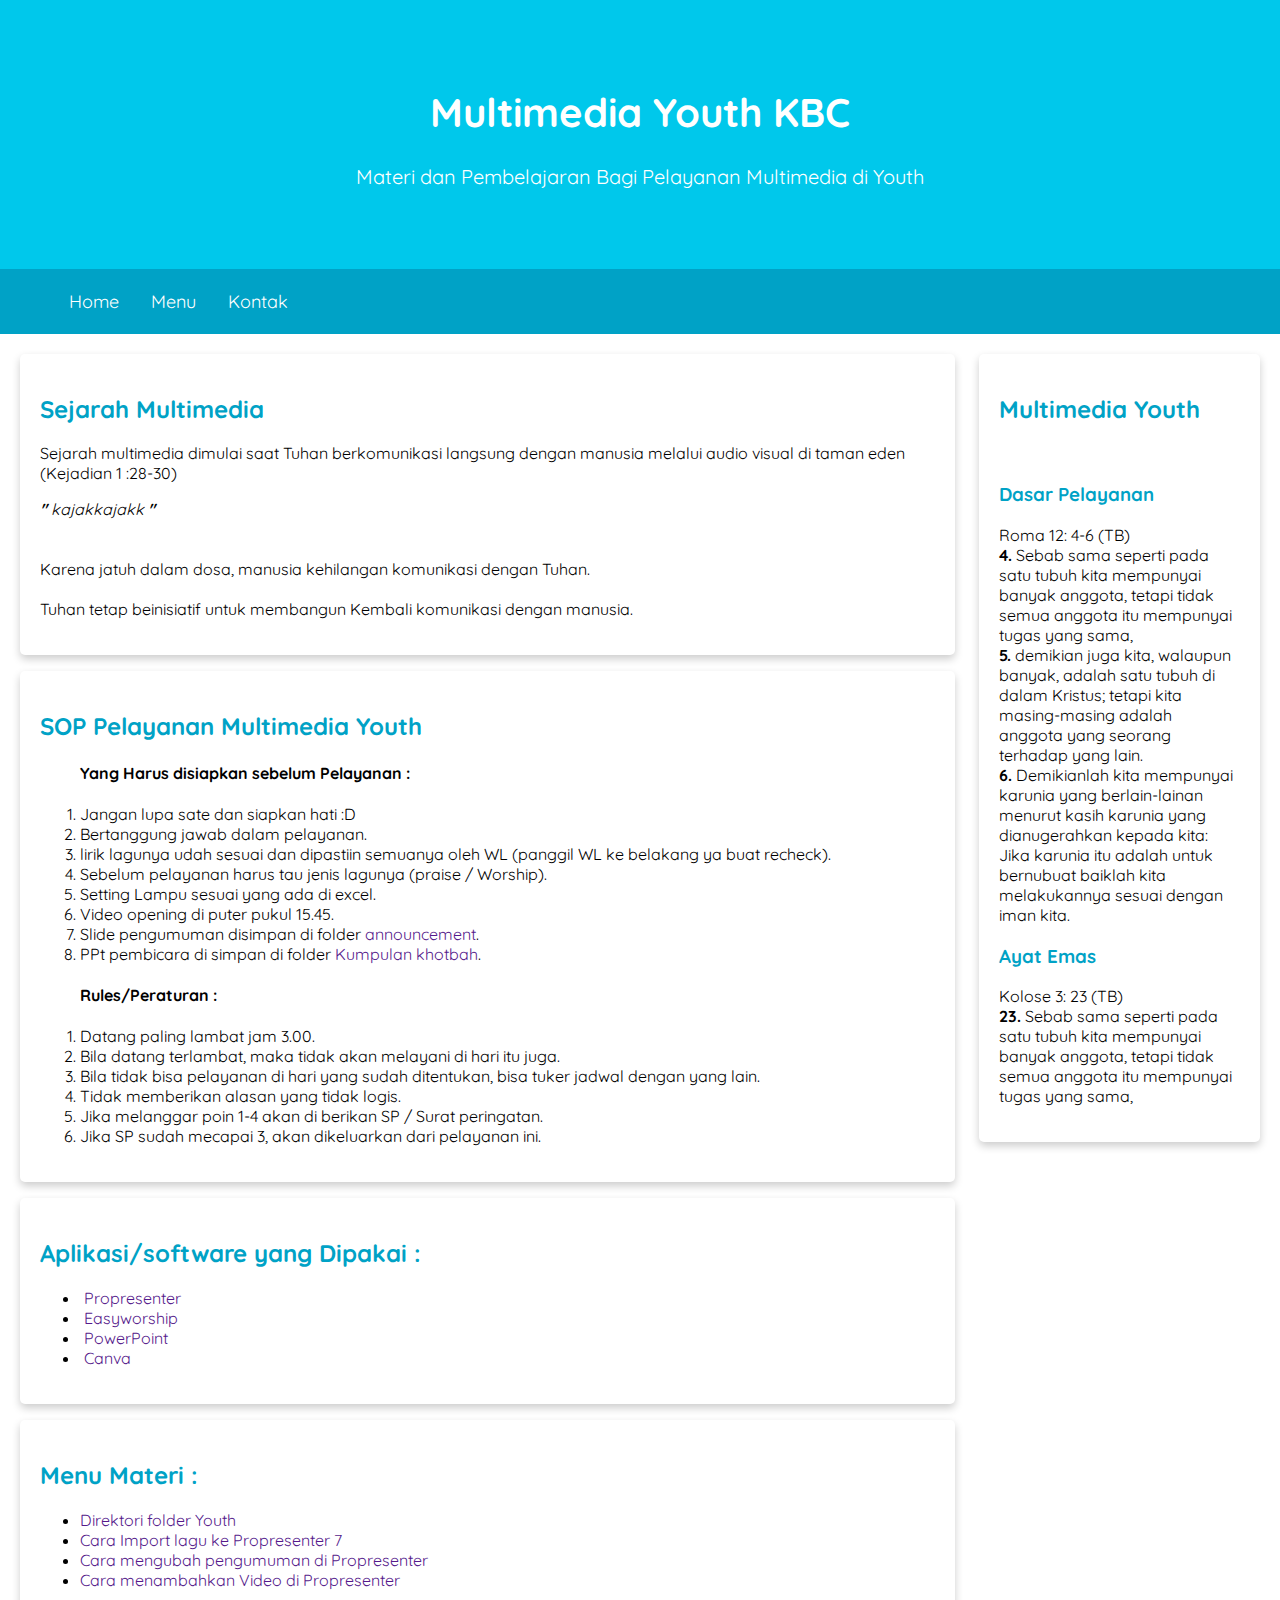
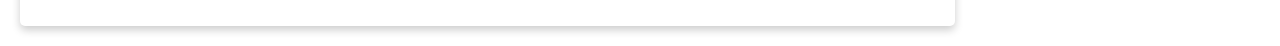
==== index.html @ e825384a "Add files via upload" ====
<!DOCTYPE html>
<html lang="en">
<head>
    <meta charset="UTF-8">
    <meta name="viewport" content="width=device-width, initial-scale=1.0">
    <title>Multimedia Youth KBC</title>
    <!-- My Style css -->
    <link rel="stylesheet" href="assets/css/style.css">

    <!-- Font Google -->
    <link rel="preconnect" href="https://fonts.googleapis.com">
    <link rel="preconnect" href="https://fonts.gstatic.com" crossorigin>
    <link href="https://fonts.googleapis.com/css2?family=Quicksand:wght@400;700&display=swap" rel="stylesheet">
</head>
<body>
    <header>
        <div class="jumbotron">
            <h1>Multimedia Youth KBC</h1>
            <p>Materi dan Pembelajaran Bagi Pelayanan Multimedia di Youth</p>
        </div>

        <nav>
            <ul>
                <li><a href="#">Home</a></li>
                <li><a href="#">Menu</a></li>
                <li><a href="#">Kontak</a></li>
            </ul>
        </nav>
    </header>

    <main>
        <!-- konten utama -->
        <div id="content">
            <article id="sejarah" class="card">
                <h2>Sejarah Multimedia</h2>
                <div class="row-1">
                    <p>Sejarah multimedia dimulai saat Tuhan berkomunikasi langsung dengan manusia melalui audio visual di taman eden (Kejadian 1 :28-30) <br>
                        <div class="kutipan">
                            kajakkajakk
                        </div>                        
                    <br><br> Karena jatuh dalam dosa, manusia kehilangan komunikasi dengan Tuhan. <br><br> Tuhan tetap beinisiatif untuk membangun Kembali komunikasi dengan manusia. </p>
                </div>
                <div class="row-2">
                    
                </div>
            </article>

            <article id="sop" class="card">
                <h2>SOP Pelayanan Multimedia Youth</h2>
                <ol>
                    <h4>Yang Harus disiapkan sebelum Pelayanan :</h4>
                    <li>Jangan lupa sate dan siapkan hati :D</li>
                    <li>Bertanggung jawab dalam pelayanan.</li>
                    <li>lirik lagunya udah sesuai dan dipastiin semuanya oleh WL (panggil WL ke belakang ya buat recheck).</li>
                    <li>Sebelum pelayanan harus tau jenis lagunya (praise / Worship).</li>
                    <li>Setting Lampu sesuai yang ada di excel.</li>
                    <li>Video opening di puter pukul 15.45.</li>
                    <li>Slide pengumuman disimpan di folder <a href="">announcement</a>.</li>
                    <li>PPt pembicara di simpan di folder <a href="">Kumpulan khotbah</a>.</li>
                </ol>
                <ol>
                    <h4>Rules/Peraturan :</h4>
                    <li>Datang paling lambat jam 3.00.</li>
                    <li>Bila datang terlambat, maka tidak akan melayani di hari itu juga.</li>
                    <li>Bila tidak bisa pelayanan di hari yang sudah ditentukan, bisa tuker jadwal dengan yang lain.</li>
                    <li>Tidak memberikan alasan yang tidak logis.</li>
                    <li>Jika melanggar poin 1-4 akan di berikan SP / Surat peringatan.</li>
                    <li>Jika SP sudah mecapai 3, akan dikeluarkan dari pelayanan ini.</li>
                </ol>
            </article>

            <article id="software" class="row card">
                <h2>Aplikasi/software yang Dipakai :</h2>
                <ul>
                    <li>
                        <img src="" alt="">
                        <a href="">Propresenter</a>
                    </li>
                    <li>
                        <img src="" alt="">
                        <a href="">Easyworship</a>
                    </li>
                    <li>
                        <img src="" alt="">
                        <a href="">PowerPoint</a>
                    </li>
                    <li>
                        <img src="" alt="">
                        <a href="">Canva</a>
                    </li>
                </ul>
            </article>

            <article id="menu" class="card">
                <h2>Menu Materi :</h2>
                <ul>
                    <li><a href="">Direktori folder Youth</a></li>
                    <li><a href="">Cara Import lagu ke Propresenter 7</a></li>
                    <li><a href="">Cara mengubah pengumuman di Propresenter</a></li>
                    <li><a href="">Cara menambahkan Video di Propresenter</a></li>
                </ul>
            </article>
        </div>

        <!-- Konten samping -->
        <aside>
            <article class="Profile card">
                <h2>Multimedia Youth</h2>
                <img src="" alt="">
                <h3>Dasar Pelayanan</h3>
                <p>Roma 12: 4-6 (TB) <br>
                <b>4. </b>Sebab sama seperti pada satu tubuh kita mempunyai banyak anggota, tetapi tidak semua anggota itu mempunyai tugas yang sama,<br> <b>5. </b>demikian juga kita, walaupun banyak, adalah satu tubuh di dalam Kristus; tetapi kita masing-masing adalah anggota yang seorang terhadap yang lain. <br> <b>6. </b>Demikianlah kita mempunyai karunia yang berlain-lainan menurut kasih karunia yang dianugerahkan kepada kita: Jika karunia itu adalah untuk bernubuat baiklah kita melakukannya sesuai dengan iman kita.</p>
                
                <h3>Ayat Emas</h3>
                <p>Kolose 3: 23 (TB) <br>
                <b>23. </b>Sebab sama seperti pada satu tubuh kita mempunyai banyak anggota, tetapi tidak semua anggota itu mempunyai tugas yang sama,</p>
            </article>
        </aside>
    </main>

    <footer>

    </footer>
</body>
</html>
---- assets/css/style.css ----
* {
    box-sizing: border-box;
    text-decoration: none;
}

body {
    font-family: 'Quicksand', sans-serif;
    padding: 0;
    margin: 0;
}

h2, h3 {
    color: #00a2c6;
}

nav a {
    font-size: 18px;
    font-weight: 400;
    text-decoration: none;
    color: white;
}

nav a:hover {
    font-weight: bold;
}

.profile header {
    text-align: center;
}

.profile img {
    width: 200px;
}

.card {
    box-shadow: 0 4px 8px 0 rgba(0, 0, 0, 0.2);
    border-radius: 5px;
    padding: 20px;  
}

.jumbotron {
    font-size: 20px;
    padding: 60px;
    background-color: #00c8eb;
    text-align: center;
    color: white;
}

nav ul {
    padding-inline: 4rem;
    display: flex;
    gap: 2rem;
}

nav li {
    list-style-type: none;
}

nav {
    background-color: #00a2c6;
    padding: 5px;
    position: sticky;
    top: 0;
}

main {
    padding: 20px;
    display: flex;
    gap: 1.5rem;
}

#content {
    flex: 5;
    display: flex;  
    flex-flow: column nowrap;
    gap: 1rem 2rem;
}

aside {
    flex: 1.5;
}

header {
    display: inline;
}

.kutipan {
    font-style: italic;
}

.kutipan::before, 
.kutipan::after {
    content: '"';
    font-weight: 800;
}

@media screen and (max-width: 1200px) {
    main {
        flex-flow: column nowrap;
    }
      main aside {
        align-self: center;
    }
}

@media screen and (max-width: 768px) {
    nav ul {
        justify-content: center;
    }
     
      main aside {
        align-self: stretch;
    }
}
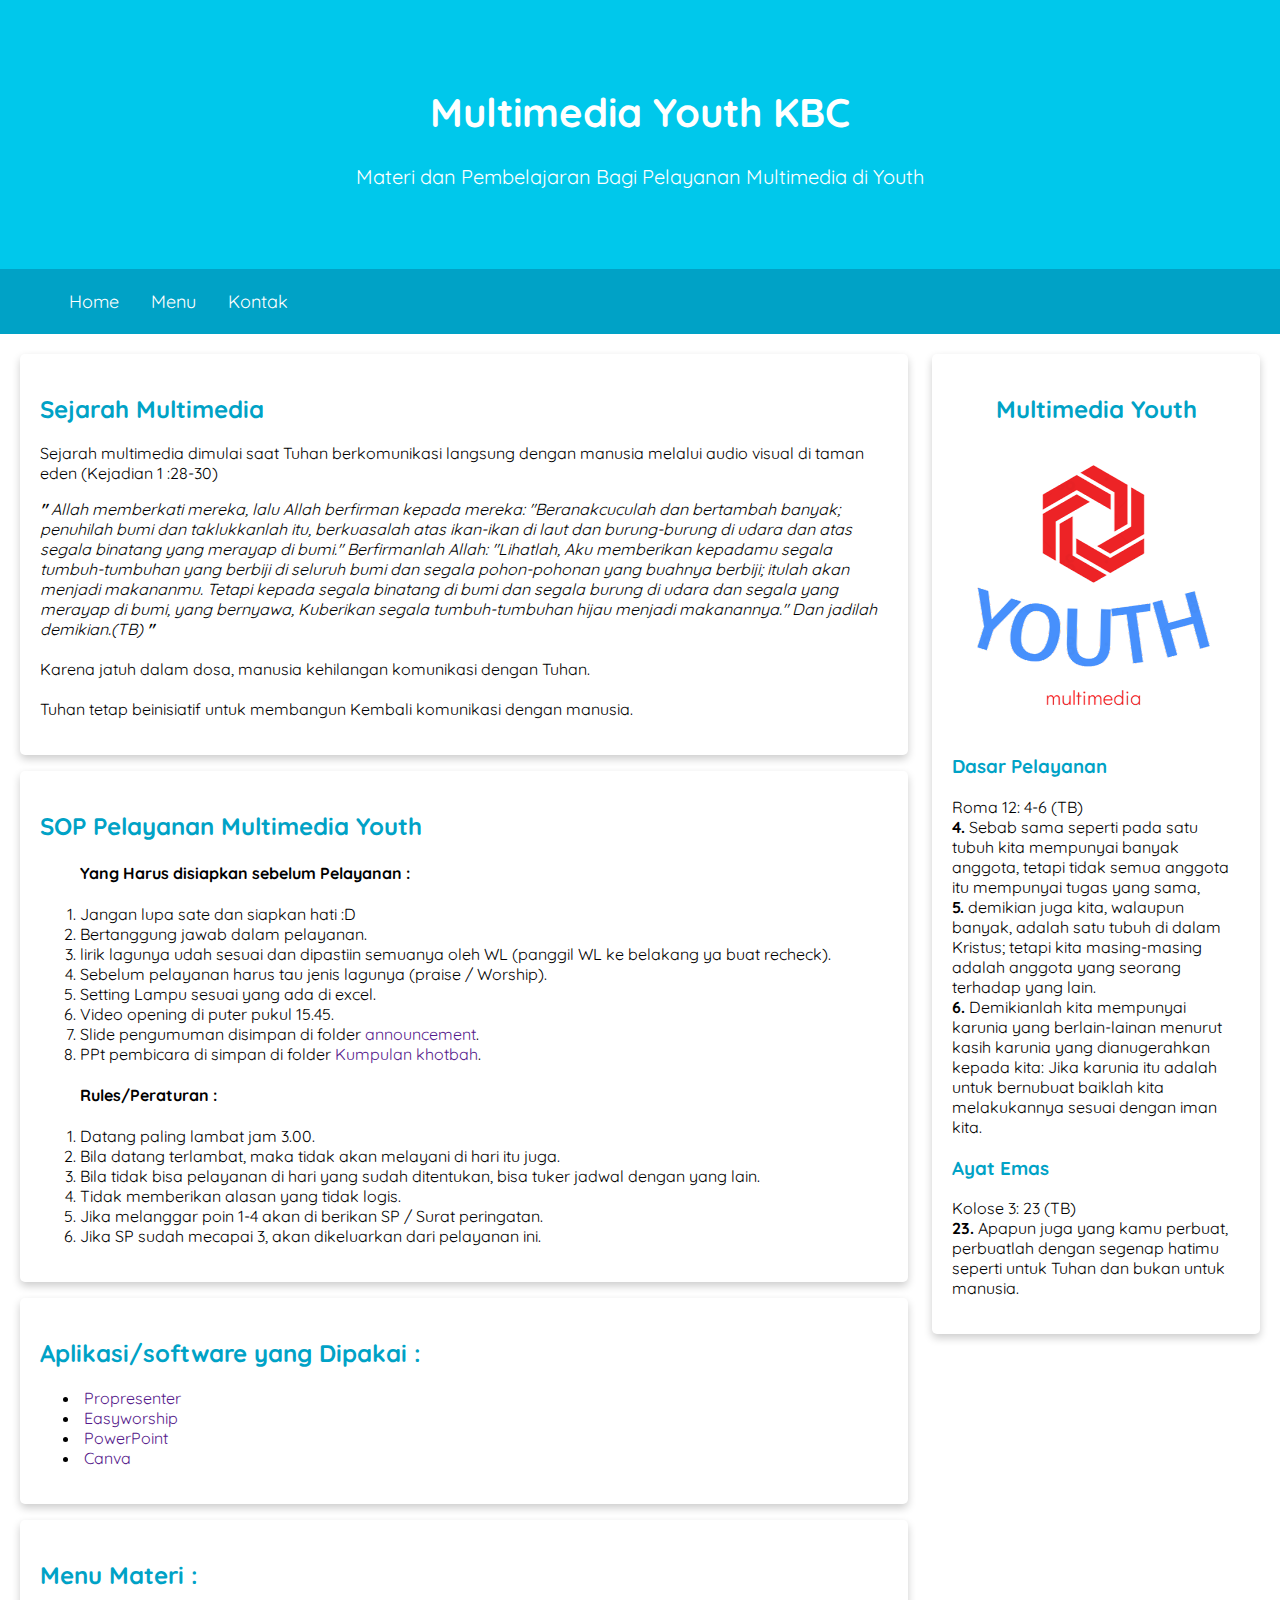
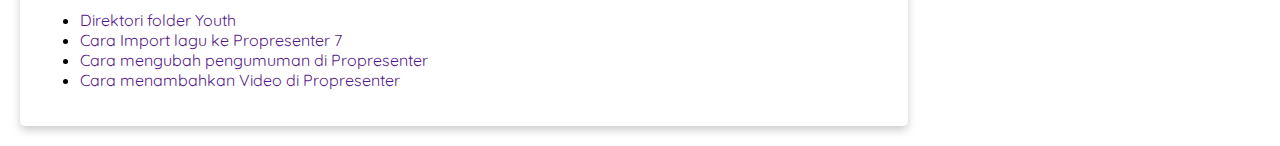
==== commit 1c1170f4: "memperbahurui konten" ====
--- a/index.html
+++ b/index.html
@@ -21,9 +21,9 @@
 
         <nav>
             <ul>
-                <li><a href="#">Home</a></li>
+                <li><a href="index.html">Home</a></li>
                 <li><a href="#">Menu</a></li>
-                <li><a href="#">Kontak</a></li>
+                <li><a href="contact.html">Kontak</a></li>
             </ul>
         </nav>
     </header>
@@ -36,9 +36,9 @@
                 <div class="row-1">
                     <p>Sejarah multimedia dimulai saat Tuhan berkomunikasi langsung dengan manusia melalui audio visual di taman eden (Kejadian 1 :28-30) <br>
                         <div class="kutipan">
-                            kajakkajakk
+                            Allah memberkati mereka, lalu Allah berfirman kepada mereka: "Beranakcuculah dan bertambah banyak; penuhilah bumi dan taklukkanlah itu, berkuasalah atas ikan-ikan di laut dan burung-burung di udara dan atas segala binatang yang merayap di bumi." Berfirmanlah Allah: "Lihatlah, Aku memberikan kepadamu segala tumbuh-tumbuhan yang berbiji di seluruh bumi dan segala pohon-pohonan yang buahnya berbiji; itulah akan menjadi makananmu. Tetapi kepada segala binatang di bumi dan segala burung di udara dan segala yang merayap di bumi, yang bernyawa, Kuberikan segala tumbuh-tumbuhan hijau menjadi makanannya." Dan jadilah demikian.(TB)
                         </div>                        
-                    <br><br> Karena jatuh dalam dosa, manusia kehilangan komunikasi dengan Tuhan. <br><br> Tuhan tetap beinisiatif untuk membangun Kembali komunikasi dengan manusia. </p>
+                    <br> Karena jatuh dalam dosa, manusia kehilangan komunikasi dengan Tuhan. <br><br> Tuhan tetap beinisiatif untuk membangun Kembali komunikasi dengan manusia. </p>
                 </div>
                 <div class="row-2">
                     
@@ -105,15 +105,17 @@
         <!-- Konten samping -->
         <aside>
             <article class="Profile card">
-                <h2>Multimedia Youth</h2>
-                <img src="" alt="">
-                <h3>Dasar Pelayanan</h3>
-                <p>Roma 12: 4-6 (TB) <br>
-                <b>4. </b>Sebab sama seperti pada satu tubuh kita mempunyai banyak anggota, tetapi tidak semua anggota itu mempunyai tugas yang sama,<br> <b>5. </b>demikian juga kita, walaupun banyak, adalah satu tubuh di dalam Kristus; tetapi kita masing-masing adalah anggota yang seorang terhadap yang lain. <br> <b>6. </b>Demikianlah kita mempunyai karunia yang berlain-lainan menurut kasih karunia yang dianugerahkan kepada kita: Jika karunia itu adalah untuk bernubuat baiklah kita melakukannya sesuai dengan iman kita.</p>
+                <header>
+                    <h2 style="text-align: center;">Multimedia Youth</h2>
+                    <img src="assets/image/Logo.png" alt="" style="margin: 0 auto;">
+                    <h3>Dasar Pelayanan</h3>
+                    <p>Roma 12: 4-6 (TB) <br>
+                    <b>4. </b>Sebab sama seperti pada satu tubuh kita mempunyai banyak anggota, tetapi tidak semua anggota itu mempunyai tugas yang sama,<br> <b>5. </b>demikian juga kita, walaupun banyak, adalah satu tubuh di dalam Kristus; tetapi kita masing-masing adalah anggota yang seorang terhadap yang lain. <br> <b>6. </b>Demikianlah kita mempunyai karunia yang berlain-lainan menurut kasih karunia yang dianugerahkan kepada kita: Jika karunia itu adalah untuk bernubuat baiklah kita melakukannya sesuai dengan iman kita.</p>
+                </header>
                 
                 <h3>Ayat Emas</h3>
                 <p>Kolose 3: 23 (TB) <br>
-                <b>23. </b>Sebab sama seperti pada satu tubuh kita mempunyai banyak anggota, tetapi tidak semua anggota itu mempunyai tugas yang sama,</p>
+                <b>23. </b>Apapun juga yang kamu perbuat, perbuatlah dengan segenap hatimu seperti untuk Tuhan dan bukan untuk manusia.</p>
             </article>
         </aside>
     </main>
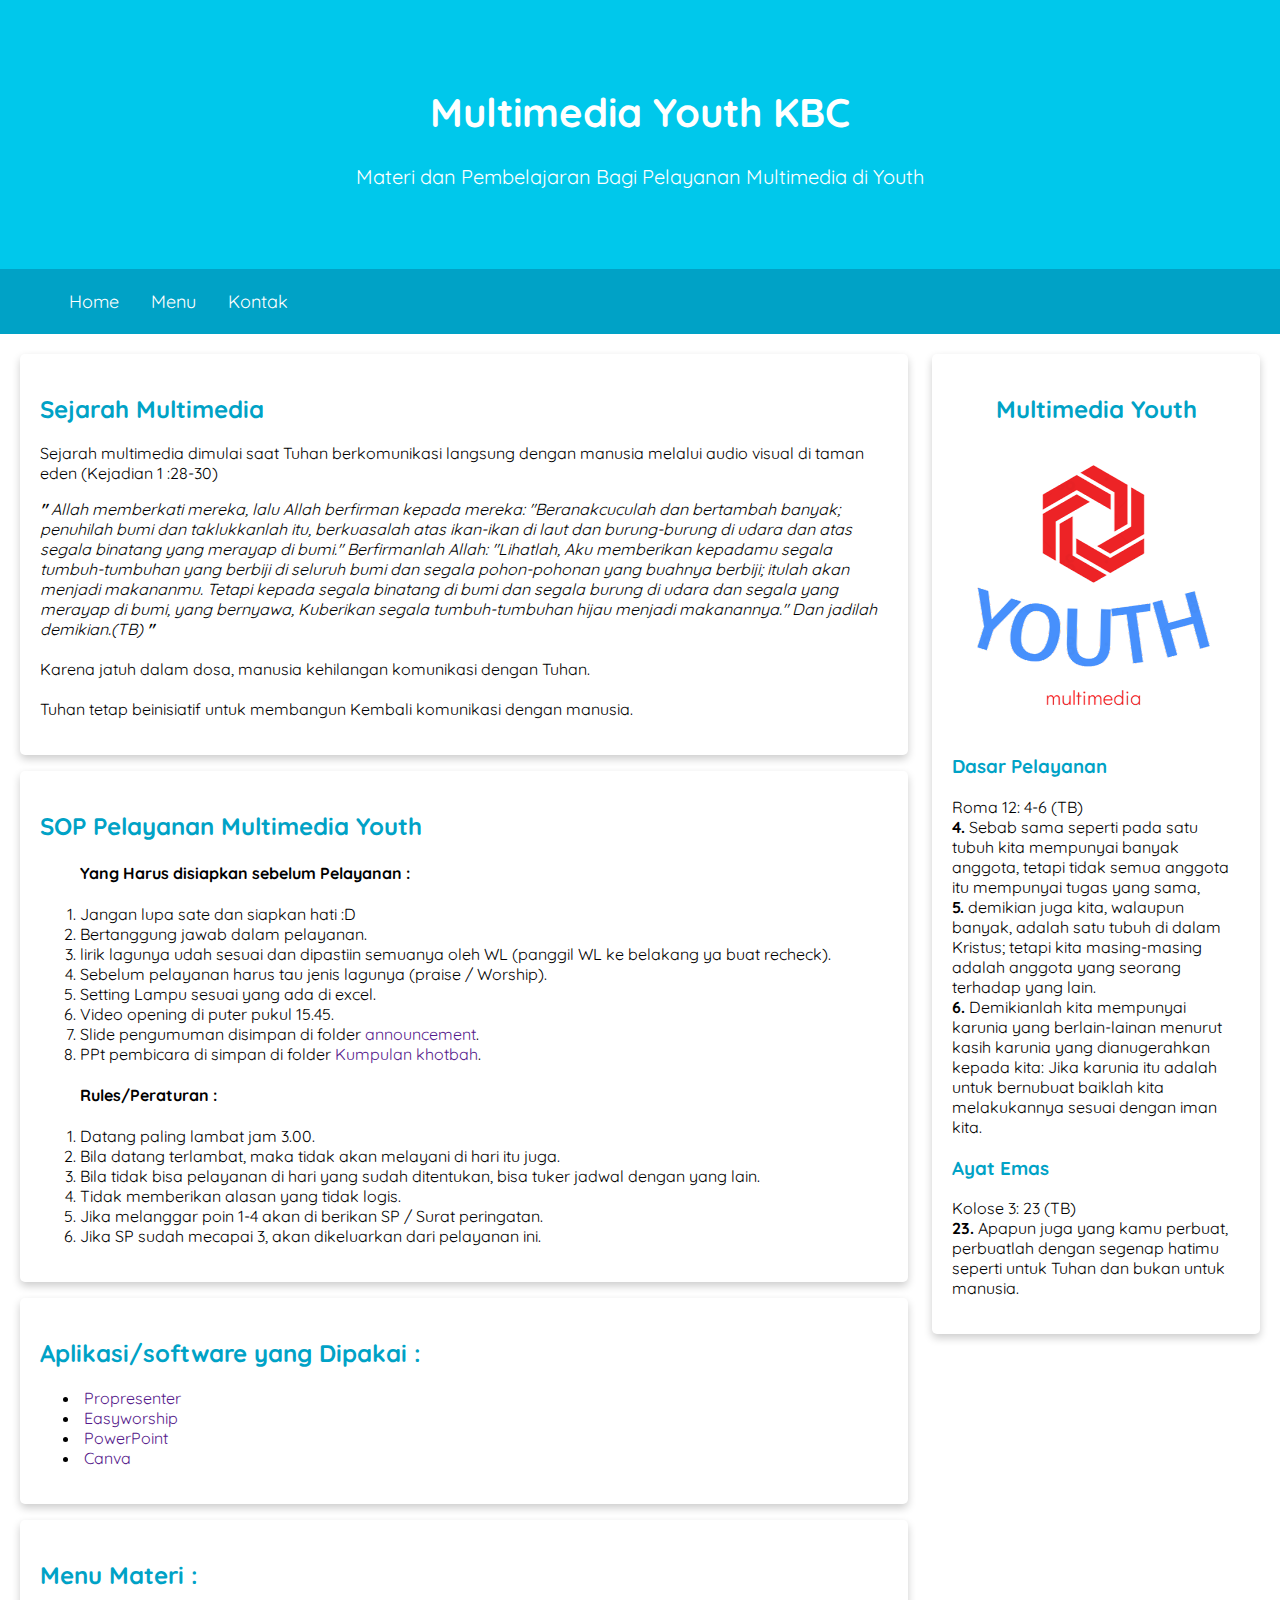
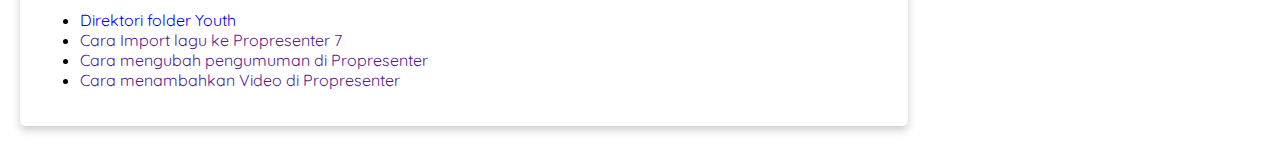
==== commit 0efcf772: "add page diretory" ====
--- a/index.html
+++ b/index.html
@@ -1,127 +1,127 @@
-<!DOCTYPE html>
-<html lang="en">
-<head>
-    <meta charset="UTF-8">
-    <meta name="viewport" content="width=device-width, initial-scale=1.0">
-    <title>Multimedia Youth KBC</title>
-    <!-- My Style css -->
-    <link rel="stylesheet" href="assets/css/style.css">
-
-    <!-- Font Google -->
-    <link rel="preconnect" href="https://fonts.googleapis.com">
-    <link rel="preconnect" href="https://fonts.gstatic.com" crossorigin>
-    <link href="https://fonts.googleapis.com/css2?family=Quicksand:wght@400;700&display=swap" rel="stylesheet">
-</head>
-<body>
-    <header>
-        <div class="jumbotron">
-            <h1>Multimedia Youth KBC</h1>
-            <p>Materi dan Pembelajaran Bagi Pelayanan Multimedia di Youth</p>
-        </div>
-
-        <nav>
-            <ul>
-                <li><a href="index.html">Home</a></li>
-                <li><a href="#">Menu</a></li>
-                <li><a href="contact.html">Kontak</a></li>
-            </ul>
-        </nav>
-    </header>
-
-    <main>
-        <!-- konten utama -->
-        <div id="content">
-            <article id="sejarah" class="card">
-                <h2>Sejarah Multimedia</h2>
-                <div class="row-1">
-                    <p>Sejarah multimedia dimulai saat Tuhan berkomunikasi langsung dengan manusia melalui audio visual di taman eden (Kejadian 1 :28-30) <br>
-                        <div class="kutipan">
-                            Allah memberkati mereka, lalu Allah berfirman kepada mereka: "Beranakcuculah dan bertambah banyak; penuhilah bumi dan taklukkanlah itu, berkuasalah atas ikan-ikan di laut dan burung-burung di udara dan atas segala binatang yang merayap di bumi." Berfirmanlah Allah: "Lihatlah, Aku memberikan kepadamu segala tumbuh-tumbuhan yang berbiji di seluruh bumi dan segala pohon-pohonan yang buahnya berbiji; itulah akan menjadi makananmu. Tetapi kepada segala binatang di bumi dan segala burung di udara dan segala yang merayap di bumi, yang bernyawa, Kuberikan segala tumbuh-tumbuhan hijau menjadi makanannya." Dan jadilah demikian.(TB)
-                        </div>                        
-                    <br> Karena jatuh dalam dosa, manusia kehilangan komunikasi dengan Tuhan. <br><br> Tuhan tetap beinisiatif untuk membangun Kembali komunikasi dengan manusia. </p>
-                </div>
-                <div class="row-2">
-                    
-                </div>
-            </article>
-
-            <article id="sop" class="card">
-                <h2>SOP Pelayanan Multimedia Youth</h2>
-                <ol>
-                    <h4>Yang Harus disiapkan sebelum Pelayanan :</h4>
-                    <li>Jangan lupa sate dan siapkan hati :D</li>
-                    <li>Bertanggung jawab dalam pelayanan.</li>
-                    <li>lirik lagunya udah sesuai dan dipastiin semuanya oleh WL (panggil WL ke belakang ya buat recheck).</li>
-                    <li>Sebelum pelayanan harus tau jenis lagunya (praise / Worship).</li>
-                    <li>Setting Lampu sesuai yang ada di excel.</li>
-                    <li>Video opening di puter pukul 15.45.</li>
-                    <li>Slide pengumuman disimpan di folder <a href="">announcement</a>.</li>
-                    <li>PPt pembicara di simpan di folder <a href="">Kumpulan khotbah</a>.</li>
-                </ol>
-                <ol>
-                    <h4>Rules/Peraturan :</h4>
-                    <li>Datang paling lambat jam 3.00.</li>
-                    <li>Bila datang terlambat, maka tidak akan melayani di hari itu juga.</li>
-                    <li>Bila tidak bisa pelayanan di hari yang sudah ditentukan, bisa tuker jadwal dengan yang lain.</li>
-                    <li>Tidak memberikan alasan yang tidak logis.</li>
-                    <li>Jika melanggar poin 1-4 akan di berikan SP / Surat peringatan.</li>
-                    <li>Jika SP sudah mecapai 3, akan dikeluarkan dari pelayanan ini.</li>
-                </ol>
-            </article>
-
-            <article id="software" class="row card">
-                <h2>Aplikasi/software yang Dipakai :</h2>
-                <ul>
-                    <li>
-                        <img src="" alt="">
-                        <a href="">Propresenter</a>
-                    </li>
-                    <li>
-                        <img src="" alt="">
-                        <a href="">Easyworship</a>
-                    </li>
-                    <li>
-                        <img src="" alt="">
-                        <a href="">PowerPoint</a>
-                    </li>
-                    <li>
-                        <img src="" alt="">
-                        <a href="">Canva</a>
-                    </li>
-                </ul>
-            </article>
-
-            <article id="menu" class="card">
-                <h2>Menu Materi :</h2>
-                <ul>
-                    <li><a href="">Direktori folder Youth</a></li>
-                    <li><a href="">Cara Import lagu ke Propresenter 7</a></li>
-                    <li><a href="">Cara mengubah pengumuman di Propresenter</a></li>
-                    <li><a href="">Cara menambahkan Video di Propresenter</a></li>
-                </ul>
-            </article>
-        </div>
-
-        <!-- Konten samping -->
-        <aside>
-            <article class="Profile card">
-                <header>
-                    <h2 style="text-align: center;">Multimedia Youth</h2>
-                    <img src="assets/image/Logo.png" alt="" style="margin: 0 auto;">
-                    <h3>Dasar Pelayanan</h3>
-                    <p>Roma 12: 4-6 (TB) <br>
-                    <b>4. </b>Sebab sama seperti pada satu tubuh kita mempunyai banyak anggota, tetapi tidak semua anggota itu mempunyai tugas yang sama,<br> <b>5. </b>demikian juga kita, walaupun banyak, adalah satu tubuh di dalam Kristus; tetapi kita masing-masing adalah anggota yang seorang terhadap yang lain. <br> <b>6. </b>Demikianlah kita mempunyai karunia yang berlain-lainan menurut kasih karunia yang dianugerahkan kepada kita: Jika karunia itu adalah untuk bernubuat baiklah kita melakukannya sesuai dengan iman kita.</p>
-                </header>
-                
-                <h3>Ayat Emas</h3>
-                <p>Kolose 3: 23 (TB) <br>
-                <b>23. </b>Apapun juga yang kamu perbuat, perbuatlah dengan segenap hatimu seperti untuk Tuhan dan bukan untuk manusia.</p>
-            </article>
-        </aside>
-    </main>
-
-    <footer>
-
-    </footer>
-</body>
+<!DOCTYPE html>
+<html lang="en">
+<head>
+    <meta charset="UTF-8">
+    <meta name="viewport" content="width=device-width, initial-scale=1.0">
+    <title>Multimedia Youth KBC</title>
+    <!-- My Style css -->
+    <link rel="stylesheet" href="assets/css/style.css">
+
+    <!-- Font Google -->
+    <link rel="preconnect" href="https://fonts.googleapis.com">
+    <link rel="preconnect" href="https://fonts.gstatic.com" crossorigin>
+    <link href="https://fonts.googleapis.com/css2?family=Quicksand:wght@400;700&display=swap" rel="stylesheet">
+</head>
+<body>
+    <header>
+        <div class="jumbotron">
+            <h1>Multimedia Youth KBC</h1>
+            <p>Materi dan Pembelajaran Bagi Pelayanan Multimedia di Youth</p>
+        </div>
+
+        <nav>
+            <ul>
+                <li><a href="index.html">Home</a></li>
+                <li><a href="#">Menu</a></li>
+                <li><a href="contact.html">Kontak</a></li>
+            </ul>
+        </nav>
+    </header>
+
+    <main>
+        <!-- konten utama -->
+        <div id="content">
+            <article id="sejarah" class="card">
+                <h2>Sejarah Multimedia</h2>
+                <div class="row-1">
+                    <p>Sejarah multimedia dimulai saat Tuhan berkomunikasi langsung dengan manusia melalui audio visual di taman eden (Kejadian 1 :28-30) <br>
+                        <div class="kutipan">
+                            Allah memberkati mereka, lalu Allah berfirman kepada mereka: "Beranakcuculah dan bertambah banyak; penuhilah bumi dan taklukkanlah itu, berkuasalah atas ikan-ikan di laut dan burung-burung di udara dan atas segala binatang yang merayap di bumi." Berfirmanlah Allah: "Lihatlah, Aku memberikan kepadamu segala tumbuh-tumbuhan yang berbiji di seluruh bumi dan segala pohon-pohonan yang buahnya berbiji; itulah akan menjadi makananmu. Tetapi kepada segala binatang di bumi dan segala burung di udara dan segala yang merayap di bumi, yang bernyawa, Kuberikan segala tumbuh-tumbuhan hijau menjadi makanannya." Dan jadilah demikian.(TB)
+                        </div>                        
+                    <br> Karena jatuh dalam dosa, manusia kehilangan komunikasi dengan Tuhan. <br><br> Tuhan tetap beinisiatif untuk membangun Kembali komunikasi dengan manusia. </p>
+                </div>
+                <div class="row-2">
+                    
+                </div>
+            </article>
+
+            <article id="sop" class="card">
+                <h2>SOP Pelayanan Multimedia Youth</h2>
+                <ol>
+                    <h4>Yang Harus disiapkan sebelum Pelayanan :</h4>
+                    <li>Jangan lupa sate dan siapkan hati :D</li>
+                    <li>Bertanggung jawab dalam pelayanan.</li>
+                    <li>lirik lagunya udah sesuai dan dipastiin semuanya oleh WL (panggil WL ke belakang ya buat recheck).</li>
+                    <li>Sebelum pelayanan harus tau jenis lagunya (praise / Worship).</li>
+                    <li>Setting Lampu sesuai yang ada di excel.</li>
+                    <li>Video opening di puter pukul 15.45.</li>
+                    <li>Slide pengumuman disimpan di folder <a href="">announcement</a>.</li>
+                    <li>PPt pembicara di simpan di folder <a href="">Kumpulan khotbah</a>.</li>
+                </ol>
+                <ol>
+                    <h4>Rules/Peraturan :</h4>
+                    <li>Datang paling lambat jam 3.00.</li>
+                    <li>Bila datang terlambat, maka tidak akan melayani di hari itu juga.</li>
+                    <li>Bila tidak bisa pelayanan di hari yang sudah ditentukan, bisa tuker jadwal dengan yang lain.</li>
+                    <li>Tidak memberikan alasan yang tidak logis.</li>
+                    <li>Jika melanggar poin 1-4 akan di berikan SP / Surat peringatan.</li>
+                    <li>Jika SP sudah mecapai 3, akan dikeluarkan dari pelayanan ini.</li>
+                </ol>
+            </article>
+
+            <article id="software" class="row card">
+                <h2>Aplikasi/software yang Dipakai :</h2>
+                <ul>
+                    <li>
+                        <img src="" alt="">
+                        <a href="">Propresenter</a>
+                    </li>
+                    <li>
+                        <img src="" alt="">
+                        <a href="">Easyworship</a>
+                    </li>
+                    <li>
+                        <img src="" alt="">
+                        <a href="">PowerPoint</a>
+                    </li>
+                    <li>
+                        <img src="" alt="">
+                        <a href="">Canva</a>
+                    </li>
+                </ul>
+            </article>
+
+            <article id="menu" class="card">
+                <h2>Menu Materi :</h2>
+                <ul>
+                    <li><a href="page/directori.html">Direktori folder Youth</a></li>
+                    <li><a href="">Cara Import lagu ke Propresenter 7</a></li>
+                    <li><a href="">Cara mengubah pengumuman di Propresenter</a></li>
+                    <li><a href="">Cara menambahkan Video di Propresenter</a></li>
+                </ul>
+            </article>
+        </div>
+
+        <!-- Konten samping -->
+        <aside>
+            <article class="Profile card">
+                <header>
+                    <h2 style="text-align: center;">Multimedia Youth</h2>
+                    <img src="assets/image/Logo.png" alt="" style="margin: 0 auto;">
+                    <h3>Dasar Pelayanan</h3>
+                    <p>Roma 12: 4-6 (TB) <br>
+                    <b>4. </b>Sebab sama seperti pada satu tubuh kita mempunyai banyak anggota, tetapi tidak semua anggota itu mempunyai tugas yang sama,<br> <b>5. </b>demikian juga kita, walaupun banyak, adalah satu tubuh di dalam Kristus; tetapi kita masing-masing adalah anggota yang seorang terhadap yang lain. <br> <b>6. </b>Demikianlah kita mempunyai karunia yang berlain-lainan menurut kasih karunia yang dianugerahkan kepada kita: Jika karunia itu adalah untuk bernubuat baiklah kita melakukannya sesuai dengan iman kita.</p>
+                </header>
+                
+                <h3>Ayat Emas</h3>
+                <p>Kolose 3: 23 (TB) <br>
+                <b>23. </b>Apapun juga yang kamu perbuat, perbuatlah dengan segenap hatimu seperti untuk Tuhan dan bukan untuk manusia.</p>
+            </article>
+        </aside>
+    </main>
+
+    <footer>
+
+    </footer>
+</body>
 </html>--- a/assets/css/style.css
+++ b/assets/css/style.css
@@ -1,114 +1,114 @@
-* {
-    box-sizing: border-box;
-    text-decoration: none;
-}
-
-body {
-    font-family: 'Quicksand', sans-serif;
-    padding: 0;
-    margin: 0;
-}
-
-h2, h3 {
-    color: #00a2c6;
-}
-
-nav a {
-    font-size: 18px;
-    font-weight: 400;
-    text-decoration: none;
-    color: white;
-}
-
-nav a:hover {
-    font-weight: bold;
-}
-
-.profile header {
-    text-align: center;
-}
-
-.profile img {
-    width: 200px;
-}
-
-.card {
-    box-shadow: 0 4px 8px 0 rgba(0, 0, 0, 0.2);
-    border-radius: 5px;
-    padding: 20px;  
-}
-
-.jumbotron {
-    font-size: 20px;
-    padding: 60px;
-    background-color: #00c8eb;
-    text-align: center;
-    color: white;
-}
-
-nav ul {
-    padding-inline: 4rem;
-    display: flex;
-    gap: 2rem;
-}
-
-nav li {
-    list-style-type: none;
-}
-
-nav {
-    background-color: #00a2c6;
-    padding: 5px;
-    position: sticky;
-    top: 0;
-}
-
-main {
-    padding: 20px;
-    display: flex;
-    gap: 1.5rem;
-}
-
-#content {
-    flex: 5;
-    display: flex;  
-    flex-flow: column nowrap;
-    gap: 1rem 2rem;
-}
-
-aside {
-    flex: 1.5;
-}
-
-header {
-    display: inline;
-}
-
-.kutipan {
-    font-style: italic;
-}
-
-.kutipan::before, 
-.kutipan::after {
-    content: '"';
-    font-weight: 800;
-}
-
-@media screen and (max-width: 1200px) {
-    main {
-        flex-flow: column nowrap;
-    }
-      main aside {
-        align-self: center;
-    }
-}
-
-@media screen and (max-width: 768px) {
-    nav ul {
-        justify-content: center;
-    }
-     
-      main aside {
-        align-self: stretch;
-    }
+* {
+    box-sizing: border-box;
+    text-decoration: none;
+}
+
+body {
+    font-family: 'Quicksand', sans-serif;
+    padding: 0;
+    margin: 0;
+}
+
+h2, h3 {
+    color: #00a2c6;
+}
+
+nav a {
+    font-size: 18px;
+    font-weight: 400;
+    text-decoration: none;
+    color: white;
+}
+
+nav a:hover {
+    font-weight: bold;
+}
+
+.profile header {
+    text-align: center;
+}
+
+.profile img {
+    width: 200px;
+}
+
+.card {
+    box-shadow: 0 4px 8px 0 rgba(0, 0, 0, 0.2);
+    border-radius: 5px;
+    padding: 20px;  
+}
+
+.jumbotron {
+    font-size: 20px;
+    padding: 60px;
+    background-color: #00c8eb;
+    text-align: center;
+    color: white;
+}
+
+nav ul {
+    padding-inline: 4rem;
+    display: flex;
+    gap: 2rem;
+}
+
+nav li {
+    list-style-type: none;
+}
+
+nav {
+    background-color: #00a2c6;
+    padding: 5px;
+    position: sticky;
+    top: 0;
+}
+
+main {
+    padding: 20px;
+    display: flex;
+    gap: 1.5rem;
+}
+
+#content {
+    flex: 5;
+    display: flex;  
+    flex-flow: column nowrap;
+    gap: 1rem 2rem;
+}
+
+aside {
+    flex: 1.5;
+}
+
+header {
+    display: inline;
+}
+
+.kutipan {
+    font-style: italic;
+}
+
+.kutipan::before, 
+.kutipan::after {
+    content: '"';
+    font-weight: 800;
+}
+
+@media screen and (max-width: 1200px) {
+    main {
+        flex-flow: column nowrap;
+    }
+      main aside {
+        align-self: center;
+    }
+}
+
+@media screen and (max-width: 768px) {
+    nav ul {
+        justify-content: center;
+    }
+     
+      main aside {
+        align-self: stretch;
+    }
 }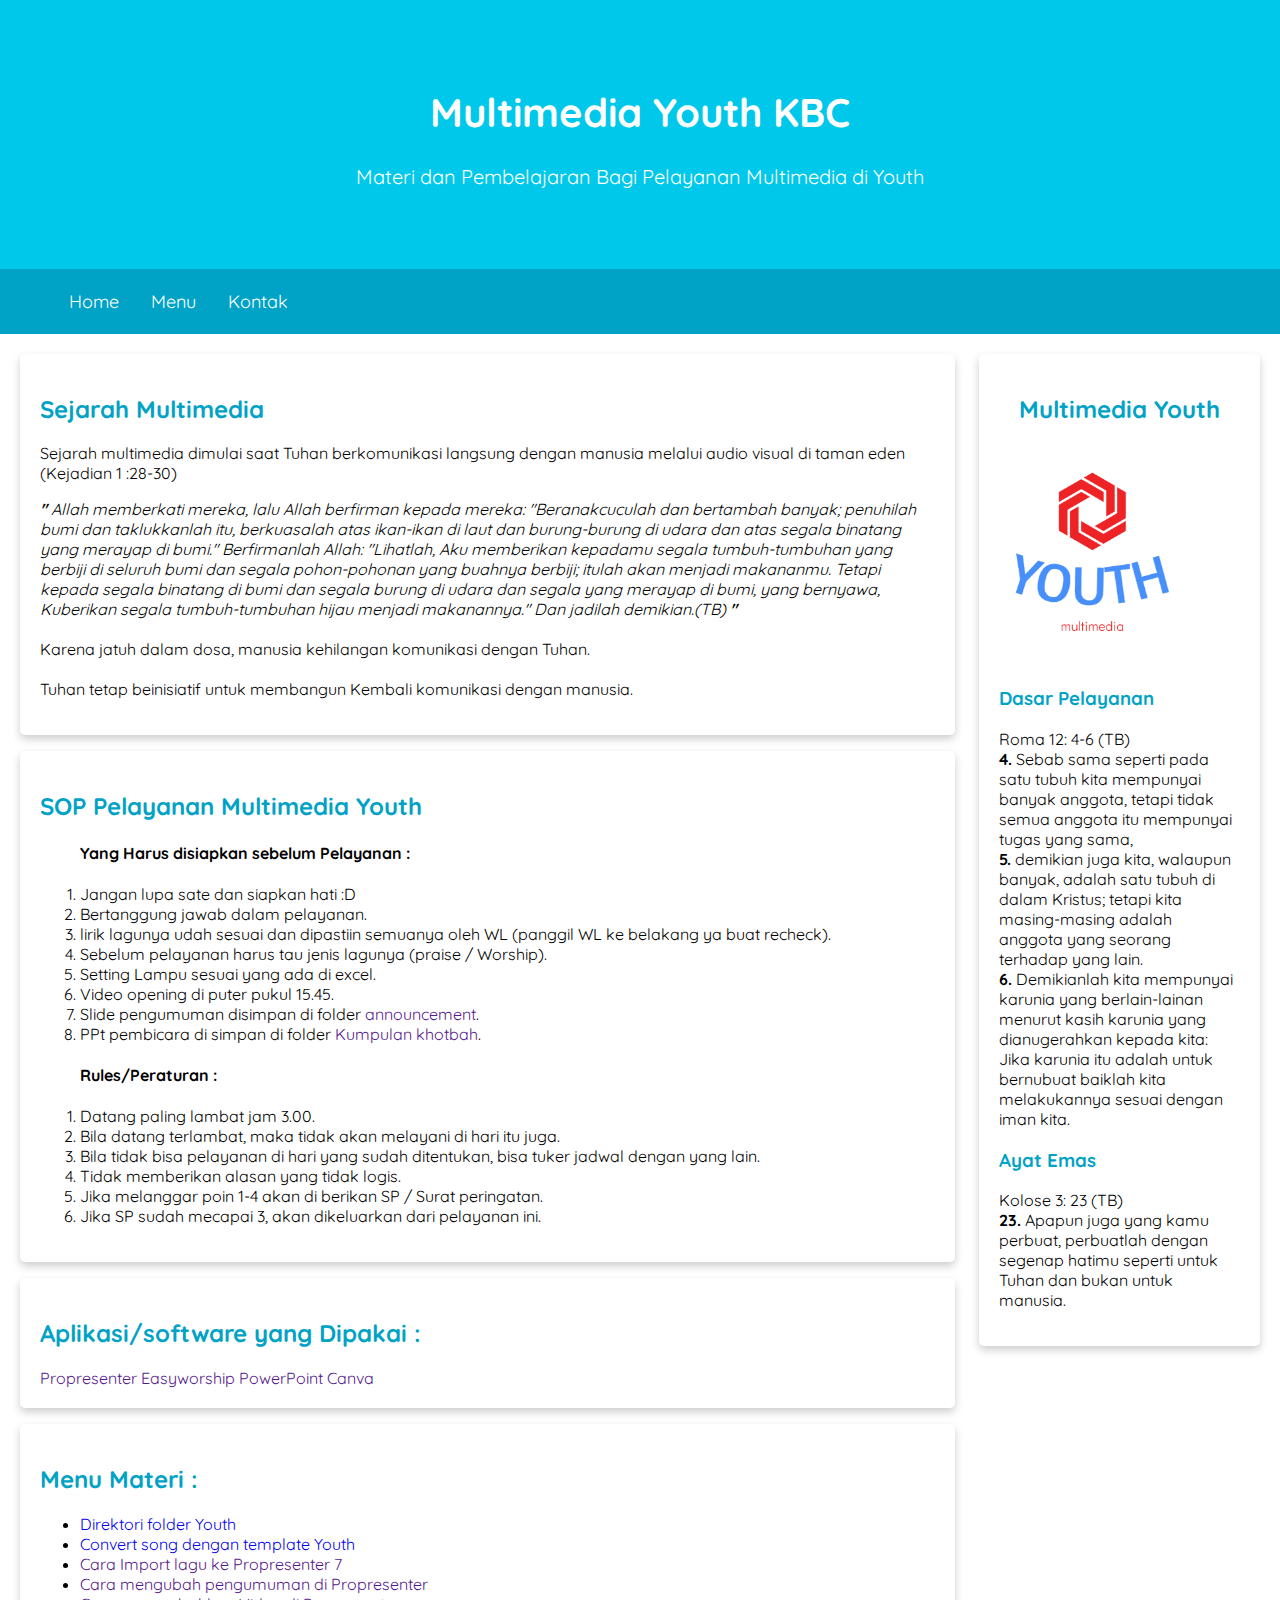
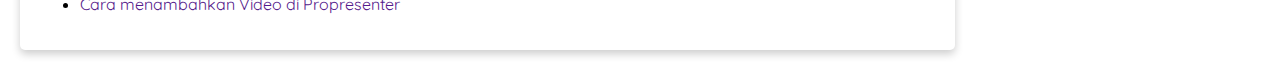
==== commit ce381e37: "Add page convert to Youth Template Song" ====
--- a/index.html
+++ b/index.html
@@ -11,6 +11,7 @@
     <link rel="preconnect" href="https://fonts.googleapis.com">
     <link rel="preconnect" href="https://fonts.gstatic.com" crossorigin>
     <link href="https://fonts.googleapis.com/css2?family=Quicksand:wght@400;700&display=swap" rel="stylesheet">
+    <link href="https://cdn.jsdelivr.net/npm/bootstrap@5.3.2/dist/css/bootstrap.min.css" rel="stylesheet" integrity="sha384-T3c6CoIi6uLrA9TneNEoa7RxnatzjcDSCmG1MXxSR1GAsXEV/Dwwykc2MPK8M2HN" crossorigin="anonymous">
 </head>
 <body>
     <header>
@@ -20,7 +21,7 @@
         </div>
 
         <nav>
-            <ul>
+            <ul class="mt-3">
                 <li><a href="index.html">Home</a></li>
                 <li><a href="#">Menu</a></li>
                 <li><a href="contact.html">Kontak</a></li>
@@ -47,7 +48,7 @@
 
             <article id="sop" class="card">
                 <h2>SOP Pelayanan Multimedia Youth</h2>
-                <ol>
+                <ol class="mt-3">
                     <h4>Yang Harus disiapkan sebelum Pelayanan :</h4>
                     <li>Jangan lupa sate dan siapkan hati :D</li>
                     <li>Bertanggung jawab dalam pelayanan.</li>
@@ -58,7 +59,7 @@
                     <li>Slide pengumuman disimpan di folder <a href="">announcement</a>.</li>
                     <li>PPt pembicara di simpan di folder <a href="">Kumpulan khotbah</a>.</li>
                 </ol>
-                <ol>
+                <ol class="mt-3">
                     <h4>Rules/Peraturan :</h4>
                     <li>Datang paling lambat jam 3.00.</li>
                     <li>Bila datang terlambat, maka tidak akan melayani di hari itu juga.</li>
@@ -69,32 +70,21 @@
                 </ol>
             </article>
 
-            <article id="software" class="row card">
-                <h2>Aplikasi/software yang Dipakai :</h2>
-                <ul>
-                    <li>
-                        <img src="" alt="">
-                        <a href="">Propresenter</a>
-                    </li>
-                    <li>
-                        <img src="" alt="">
-                        <a href="">Easyworship</a>
-                    </li>
-                    <li>
-                        <img src="" alt="">
-                        <a href="">PowerPoint</a>
-                    </li>
-                    <li>
-                        <img src="" alt="">
-                        <a href="">Canva</a>
-                    </li>
-                </ul>
+            <article id="software" class="card">
+                <div class="list-group">
+                    <h2>Aplikasi/software yang Dipakai :</h2>
+                    <a href="" class="list-group-item list-group-item-action">Propresenter</a>
+                    <a href="" class="list-group-item list-group-item-action">Easyworship</a>
+                    <a href="" class="list-group-item list-group-item-action">PowerPoint</a>
+                    <a href="" class="list-group-item list-group-item-action">Canva</a>
+                </div>
             </article>
 
             <article id="menu" class="card">
                 <h2>Menu Materi :</h2>
                 <ul>
                     <li><a href="page/directori.html">Direktori folder Youth</a></li>
+                    <li><a href="page/convertYouth.html">Convert song dengan template Youth</a></li>
                     <li><a href="">Cara Import lagu ke Propresenter 7</a></li>
                     <li><a href="">Cara mengubah pengumuman di Propresenter</a></li>
                     <li><a href="">Cara menambahkan Video di Propresenter</a></li>
@@ -123,5 +113,6 @@
     <footer>
 
     </footer>
+    <script src="https://cdn.jsdelivr.net/npm/bootstrap@5.3.2/dist/js/bootstrap.bundle.min.js" integrity="sha384-C6RzsynM9kWDrMNeT87bh95OGNyZPhcTNXj1NW7RuBCsyN/o0jlpcV8Qyq46cDfL" crossorigin="anonymous"></script>
 </body>
 </html>--- a/assets/css/style.css
+++ b/assets/css/style.css
@@ -60,7 +60,6 @@
     background-color: #00a2c6;
     padding: 5px;
     position: sticky;
-    top: 0;
 }
 
 main {
@@ -74,6 +73,21 @@
     display: flex;  
     flex-flow: column nowrap;
     gap: 1rem 2rem;
+}
+
+.card img {
+    width: 79%;
+    padding: 15px 0 ;
+}
+
+code {
+    background-color: black;
+    color: white;
+    font-size: .8rem;
+}
+
+.card ol li p {
+    font-size: .8rem;
 }
 
 aside {
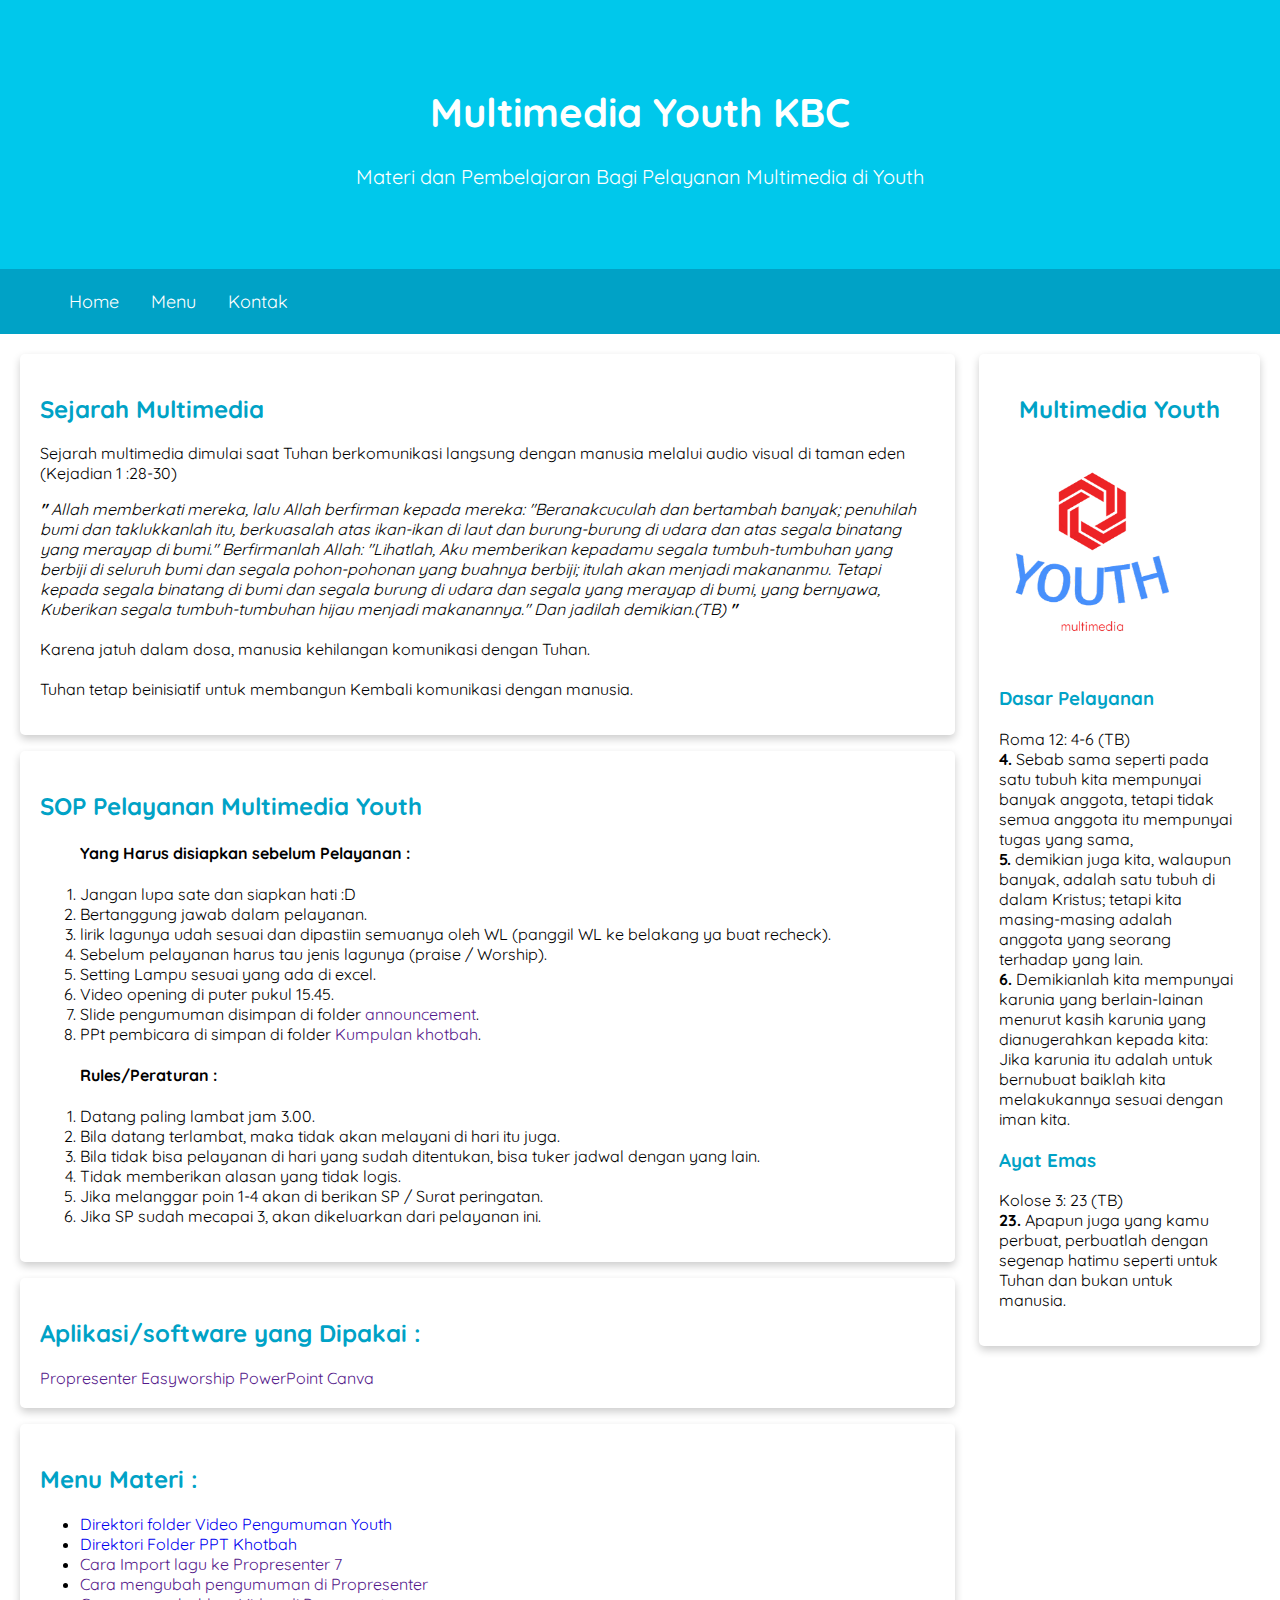
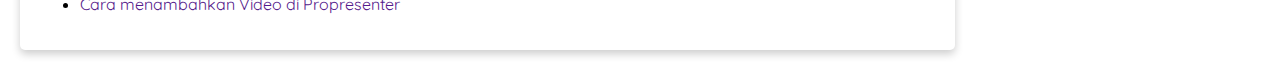
==== commit 9e09a82c: "Rename PPT Khotbah" ====
--- a/index.html
+++ b/index.html
@@ -83,8 +83,8 @@
             <article id="menu" class="card">
                 <h2>Menu Materi :</h2>
                 <ul>
-                    <li><a href="page/directori.html">Direktori folder Youth</a></li>
-                    <li><a href="page/convertYouth.html">Convert song dengan template Youth</a></li>
+                    <li><a href="page/directori.html">Direktori folder Video Pengumuman Youth</a></li>
+                    <li><a href="page/PPTKhotbah.html">Direktori Folder PPT Khotbah</a></li>
                     <li><a href="">Cara Import lagu ke Propresenter 7</a></li>
                     <li><a href="">Cara mengubah pengumuman di Propresenter</a></li>
                     <li><a href="">Cara menambahkan Video di Propresenter</a></li>
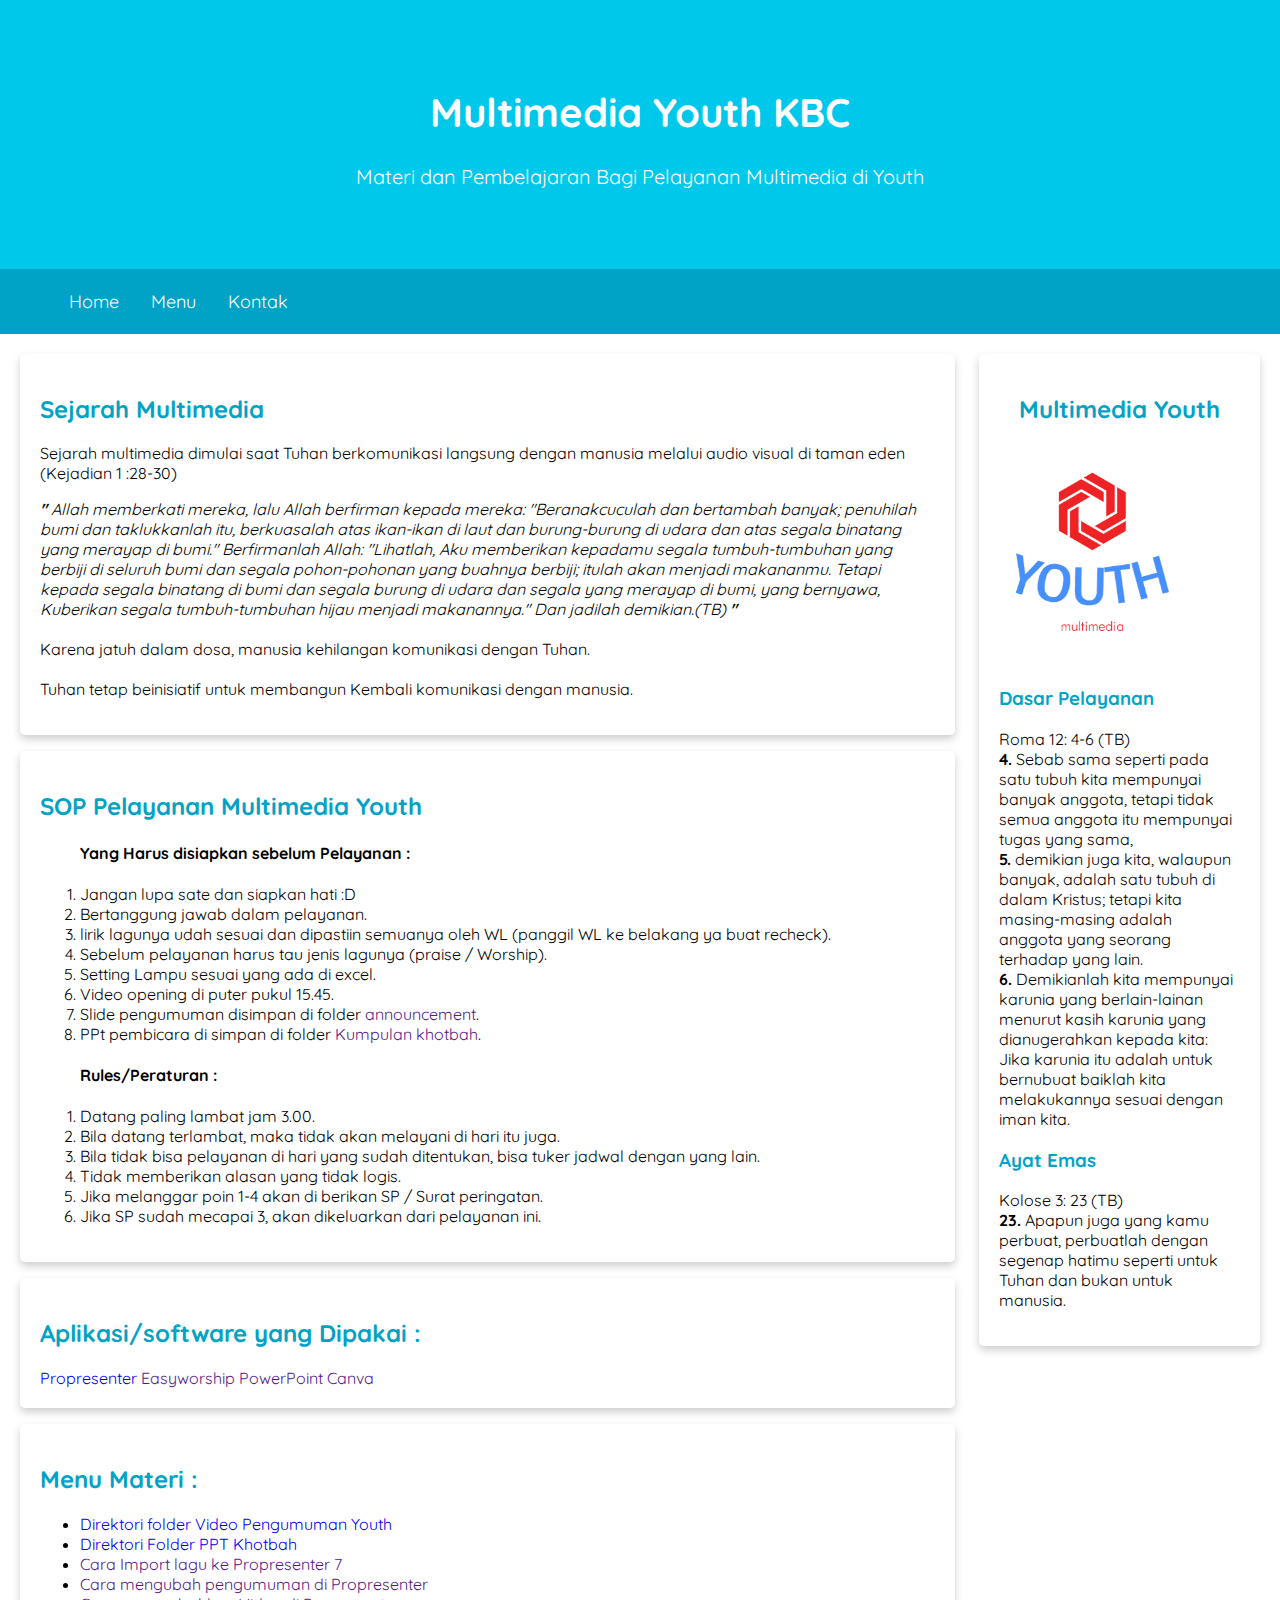
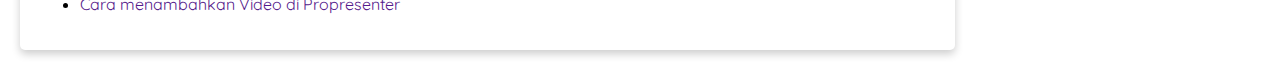
==== commit 343702de: "add tutoral install" ====
--- a/index.html
+++ b/index.html
@@ -73,7 +73,7 @@
             <article id="software" class="card">
                 <div class="list-group">
                     <h2>Aplikasi/software yang Dipakai :</h2>
-                    <a href="" class="list-group-item list-group-item-action">Propresenter</a>
+                    <a href="software/propresenter.html" class="list-group-item list-group-item-action">Propresenter</a>
                     <a href="" class="list-group-item list-group-item-action">Easyworship</a>
                     <a href="" class="list-group-item list-group-item-action">PowerPoint</a>
                     <a href="" class="list-group-item list-group-item-action">Canva</a>
